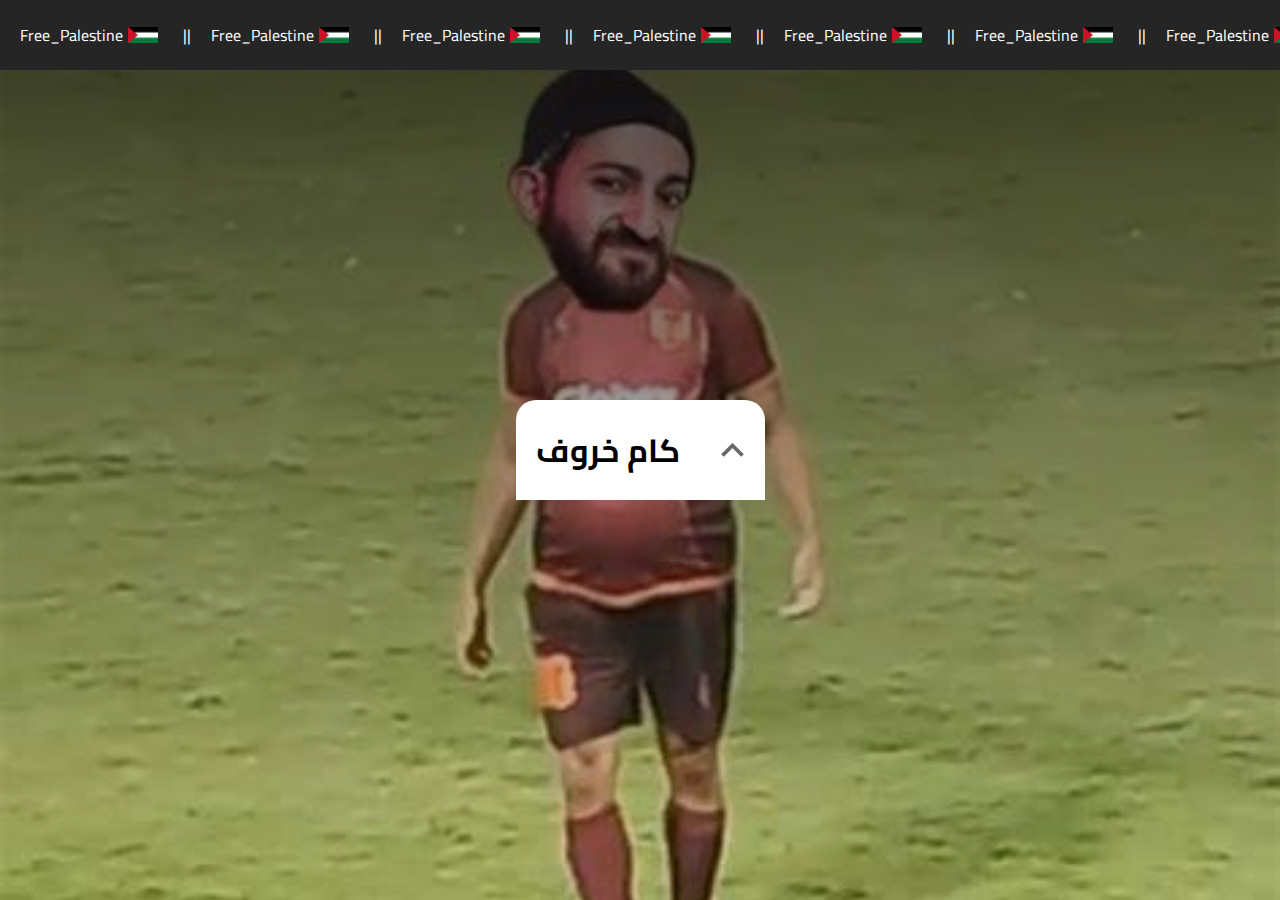
==== index.html @ 71bdb746 "Add files via upload" ====
<!DOCTYPE html>
<html lang="en">
<head>
    <meta charset="UTF-8">
    <meta name="viewport" content="width=device-width, initial-scale=1.0">
    <link rel="icon" href="images/skrre.webp">
    <title>Skrew</title>
    <style>
        @import url('https://fonts.googleapis.com/css2?family=Cairo:wght@400;500;700&display=swap');
        *{
            padding: 0;
            margin: 0;
            box-sizing: border-box;
            font-family: 'Cairo', sans-serif;
        }
        body{
            height: 100vh;
            background: linear-gradient(rgba(0,0,0,0.7),transparent),
            url(images/elbalf1.jpg);
            background-size: cover;
            position: relative;
            display: flex;
            align-items: center;
            justify-content: center;
        }
        @media (max-width : 768px) {
            body{
                background-position: top center;
            }
            
        }
        .container {
            background-color: #fff;
            display: flex;
            align-items: center;
            gap: 40px;
            padding: 20px;
            border-radius: 20px 20px 0 0;
            cursor: pointer;
            transition: 0.5s ease;
            position: relative;
            z-index: 2;
        }
        .container:hover{
            filter: brightness(0.8);
        }
        .container:hover img{
            transform: rotate(0deg);
        }
        .container img{
            width: 25px;
            transition: 0.5s ease;
            transform: rotate(180deg);
        }
        .box{
            position: relative;
        }
        .box:hover .menu{
            opacity: 1;
            transform: translateX(0);
        }
        .menu{
            position: absolute;
            width: 100%;
            background-color: rgba(0,0,0,0.5);
            border-radius: 0px 0px 20px 20px;
            overflow: hidden;
            transform: translateY(-50px);
            opacity: 0;
            transition: 0.5s ease;
        }
        a{
            display: block;
            text-align: center;
            text-decoration: none;
            color: #fff;
            font-size: 24px;
            padding: 10px;
            border-bottom: 1px solid #8888884f;
            transition: 0.5s ease;
        }
        a:hover{
            letter-spacing: 2px;
            background-color: rgba(0,0,0,0.6);
        }
        .marquee{
            position: absolute;
            display: flex;
            align-items: center;
            gap: 20px;
            top: 0;
            left: 0;
            width: 100%;
            background-color: #252525;
            color: #fff;
            padding: 20px;
            overflow: hidden;
            pointer-events: none;
        }
        .marquee > div{
            display: flex;
            align-items: center;
            gap: 20px;
            animation: move 15s infinite linear;
        }
        @keyframes move {
            0%{
                transform: translateX(0);
            }
            100%{
                transform: translateX(-100%);
            }
            
        } 
    
        .marquee span{
            display: flex;        
            align-items: center;
            gap: 5px;
        }
        .marquee img{
            width: 30px;
            margin-right: 20px;
        }
    </style>
</head>
<body>
    <div class="marquee">
        <div>
            <span>Free_Palestine <img src="images/R.jpg">||</span>
            <span>Free_Palestine <img src="images/R.jpg">||</span>
            <span>Free_Palestine <img src="images/R.jpg">||</span>
            <span>Free_Palestine <img src="images/R.jpg">||</span>            
            <span>Free_Palestine <img src="images/R.jpg">||</span>            
            <span>Free_Palestine <img src="images/R.jpg">||</span>
            <span>Free_Palestine <img src="images/R.jpg">||</span>            
            <span>Free_Palestine <img src="images/R.jpg">||</span>            
        </div>
        <div>
            <span>Free_Palestine <img src="images/R.jpg">||</span>            
            <span>Free_Palestine <img src="images/R.jpg">||</span>            
            <span>Free_Palestine <img src="images/R.jpg">||</span>
            <span>Free_Palestine <img src="images/R.jpg">||</span>
            <span>Free_Palestine <img src="images/R.jpg">||</span> 
            <span>Free_Palestine <img src="images/R.jpg">||</span>
            <span>Free_Palestine <img src="images/R.jpg">||</span>
            <span>Free_Palestine <img src="images/R.jpg">||</span> 
        </div>
    </div>
    <div class="box">
    <div class="container">
        <h1>كام خروف</h1><img src="images/icon-arrow-down.svg" >
    </div>
    <div class="menu">
        <a href="4-players.html">4 Players</a>
        <a href="5-players.html">5 Players</a>
        <a href="6-players.html">6 Players</a>
    </div>
</div>

    
</body>
</html>
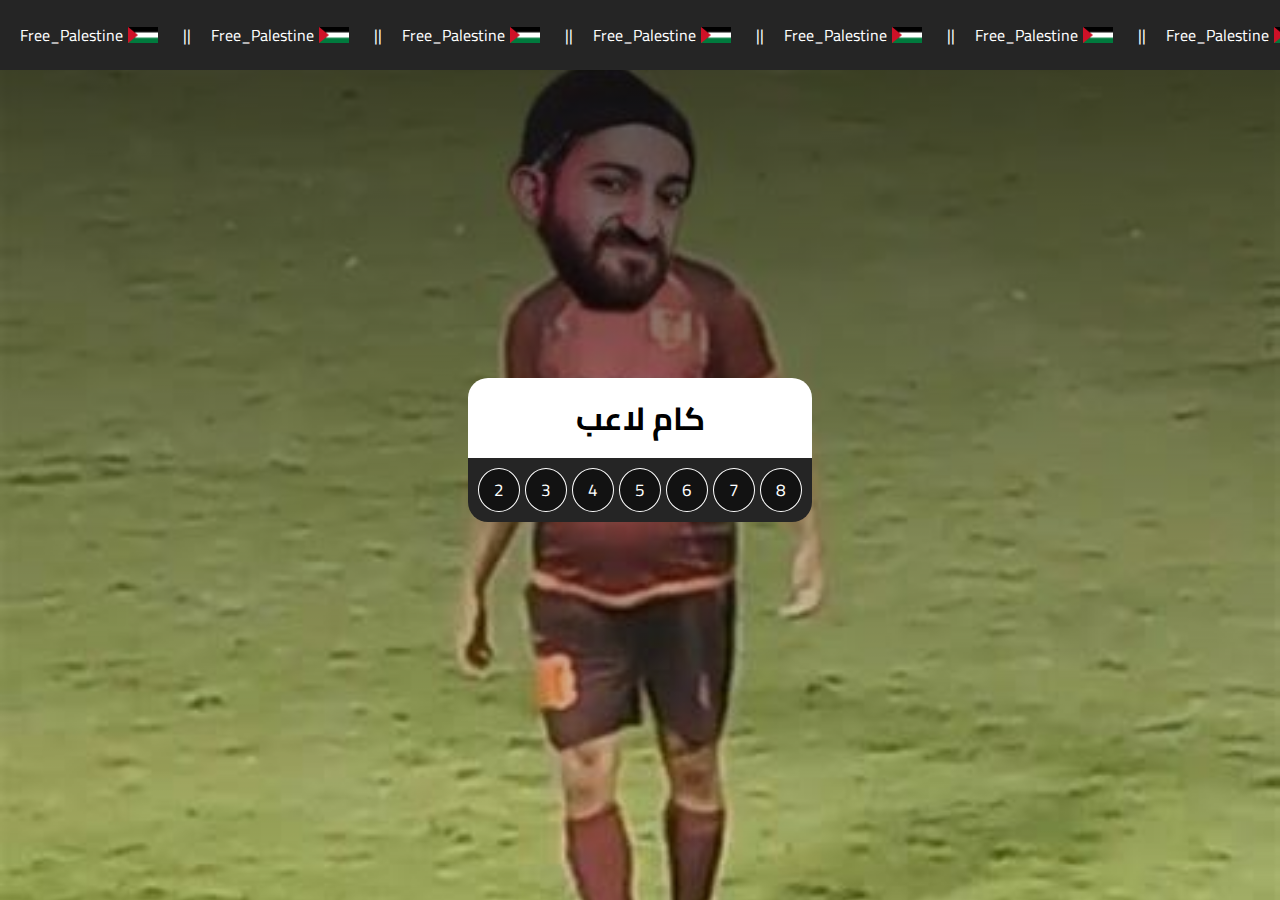
==== commit c7850ea3: "Add files via upload" ====
--- a/index.html
+++ b/index.html
@@ -33,8 +33,8 @@
             background-color: #fff;
             display: flex;
             align-items: center;
-            gap: 40px;
-            padding: 20px;
+            justify-content: center;
+            padding: 10px 20px;
             border-radius: 20px 20px 0 0;
             cursor: pointer;
             transition: 0.5s ease;
@@ -44,44 +44,32 @@
         .container:hover{
             filter: brightness(0.8);
         }
-        .container:hover img{
-            transform: rotate(0deg);
-        }
-        .container img{
-            width: 25px;
-            transition: 0.5s ease;
-            transform: rotate(180deg);
-        }
         .box{
             position: relative;
         }
-        .box:hover .menu{
-            opacity: 1;
-            transform: translateX(0);
+        .numbers{
+            display: flex;
+            align-items: center;
+            justify-content: center;
+            flex-wrap: wrap;
+            gap: 5px;
+            background-color: #252525;
+            padding: 10px;
+            border-radius: 0 0 20px 20px;
         }
-        .menu{
-            position: absolute;
-            width: 100%;
-            background-color: rgba(0,0,0,0.5);
-            border-radius: 0px 0px 20px 20px;
-            overflow: hidden;
-            transform: translateY(-50px);
-            opacity: 0;
+        .number{
+            color: #fff;
+            text-decoration: none;
+            background: rgba(0,0,0,0.5);
+            padding: 5px 15px;
             transition: 0.5s ease;
+            font-size: 17px;
+            border-radius: 50%;
+            border: 1px solid #fff;
         }
-        a{
-            display: block;
-            text-align: center;
-            text-decoration: none;
-            color: #fff;
-            font-size: 24px;
-            padding: 10px;
-            border-bottom: 1px solid #8888884f;
-            transition: 0.5s ease;
-        }
-        a:hover{
-            letter-spacing: 2px;
-            background-color: rgba(0,0,0,0.6);
+        .number:hover{
+            background: rgba(0,0,0,0.2);
+            transform: scale(1.1);
         }
         .marquee{
             position: absolute;
@@ -149,15 +137,21 @@
     </div>
     <div class="box">
     <div class="container">
-        <h1>كام خروف</h1><img src="images/icon-arrow-down.svg" >
+        <h1>كام لاعب</h1>
     </div>
-    <div class="menu">
-        <a href="4-players.html">4 Players</a>
-        <a href="5-players.html">5 Players</a>
-        <a href="6-players.html">6 Players</a>
+
+    <div class="numbers">
+        <a href="2-players.html" class="number">2</a>
+        <a href="3-players.html" class="number">3</a>
+        <a href="4-players.html" class="number">4</a>
+        <a href="5-players.html" class="number">5</a>
+        <a href="6-players.html" class="number">6</a>
+        <a href="7-players.html" class="number">7</a>
+        <a href="8-players.html" class="number">8</a>
     </div>
 </div>
 
     
+
 </body>
 </html>